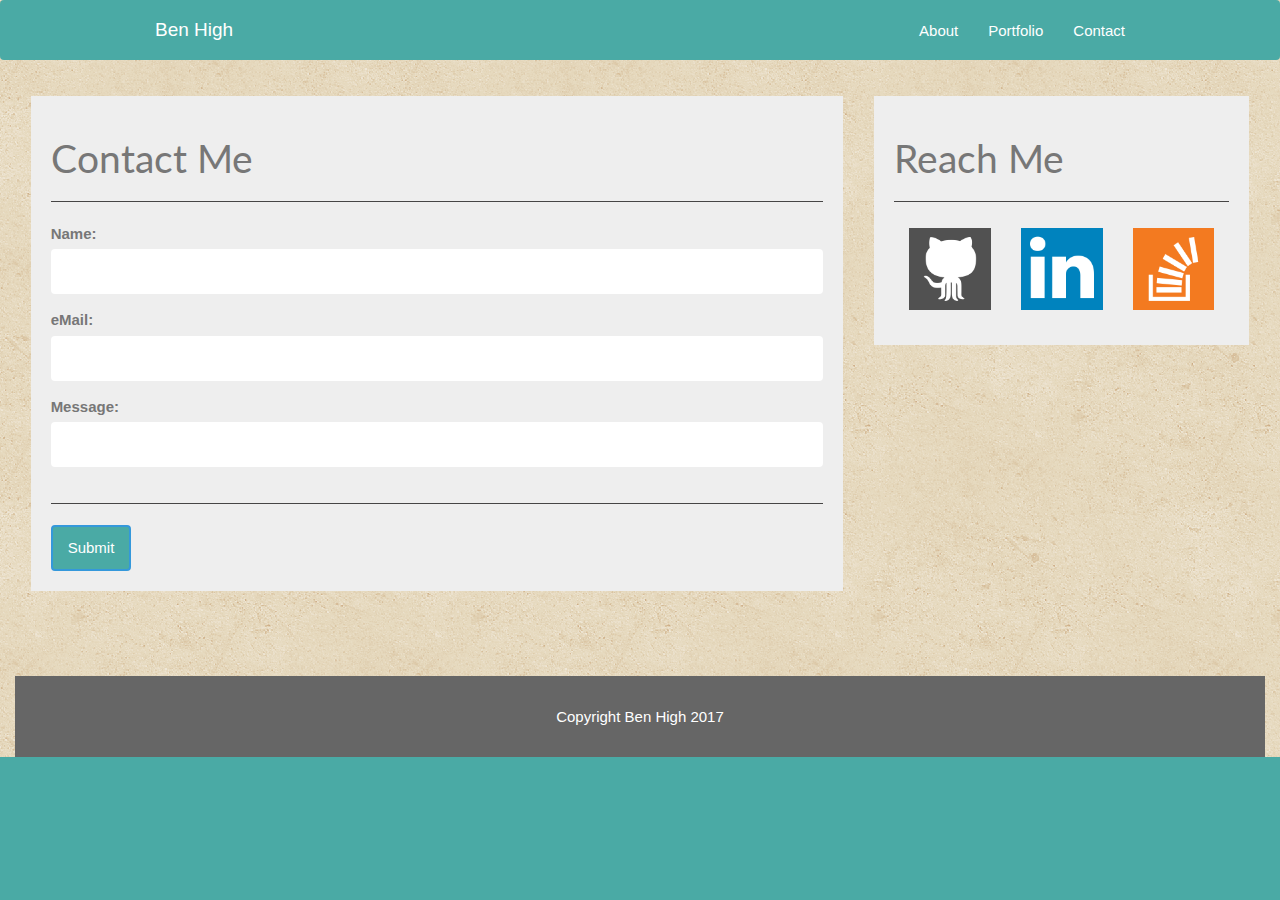
==== contact.html @ 7e5d73aa "convert original css to bootstrap base" ====
<!doctype html>
<html lang="en-us">

<head>
	<meta charset="UTF-8">
	<title>Contact</title>
	<link rel="stylesheet" type="text/css" href="assets/css/bootstrap.css">
	<link rel="stylesheet" type="text/css" href="assets/css/style.css">
</head>

<body>
	<div class="wrapper clearfix"">
		<nav class="navbar navbar-default" id="navi">
			<div class="container-fluid">
				<a class="navbar-brand" href="index.html" style="float: left; margin-left: 10%">Ben High</a>
				<ul class="nav navbar-nav" style="float: right; margin-right: 10%">
					<li><a href="index.html">About</a></li>
					<li><a href="portfolio.html">Portfolio</a></li>
					<li><a href="contact.html">Contact</a></li>
				</ul>
			</div>
		</nav>

		<div class="container-fluid" id="mainContain">
			<div class="row" style="margin-bottom: 30px;">
				<div class="col-md-7" id="leftContain">
					<div class="row">
						<h1>Contact Me</h1>
						<hr>
					</div>
					<div class="row">
						<div class="form-group">
							<label for="usr">Name:</label>
							<input type="text" class="form-control" id="usr">
						</div>
					</div>
					<div class="row">
						<div class="form-group">
							<label for="email">eMail:</label>
							<input type="text" class="form-control" id="email">
						</div>
					</div>
					<div class="row">
						<div class="form-group">
							<label for="message">Message:</label>
							<input type="text" class="form-control" id="message" maxlength="500">
						</div>
					</div>
					<hr>
  					<input type="submit" class="btn btn-info" style="background: #4aaaa5;" value="Submit">
				</div>
				
				<div class="col-md-3" id="rightContain">
					<div class="row">
						<h1>Reach Me</h1>
						<hr>
					</div>
					<div class="row">
						<div class="col-md-4">
							<a href="https://github.com/BenHigh" target="_blank">
								<img class="img-responsive" src="assets/images/sqGH.png">
							</a>
						</div>
						<div class="col-md-4">
							<a href="https://www.linkedin.com/in/ben-high/" target="_blank">
								<img class="img-responsive" src="assets/images/sqLI.png">
							</a>
						</div>
						<div class="col-md-4">
							<a href="https://stackoverflow.com/users/8696865/ben-high" target="_blank">
								<img class="img-responsive" src="assets/images/sqSO.png">
							</a>
						</div>
					</div>
				</div>
			</div>
		<div>	
	</div>	

	<div class="push"></div>

	<footer class="footer">Copyright Ben High 2017</footer>

	
</body>
</html>
---- assets/css/style.css ----
html, body{
	height: 100%;
}

body{
	background: #4aaaa5;
	color: #777;
	font-family: 'Arial', 'Helvetica Neue', Helvetica, sans-serif;
}
#navi{
	background: #4aaaa5;
}

#leftContain{
	background: #eee;
	padding: 20px;
	margin: 15px 1.25%;
	min-width: 65%;
}

.profCont .img-responsive{
	padding: 15px;
}


#rightContain{
	background: #eee;
	padding: 20px;
	margin: 15px 1.25%;
	width: 30%;
}

.img-responsive{
	margin: 0 auto;
	margin-top: 5px;
	margin-bottom: 15px;
}

.wrapper{
	background-image: url(../images/vintage-concrete.png);
	background-repeat: repeat;
}

.row{
	margin: 0;
}

.footer, .push{
	min-height: 40px;
}

footer{
	background: #666;
	text-align: center;
	padding: 30px;
	color: #fff;
}

.clearfix:after {
    clear: both;
    content: ".";
    display: block;
    height: 0;
    line-height: 0;
    visibility: hidden;
}
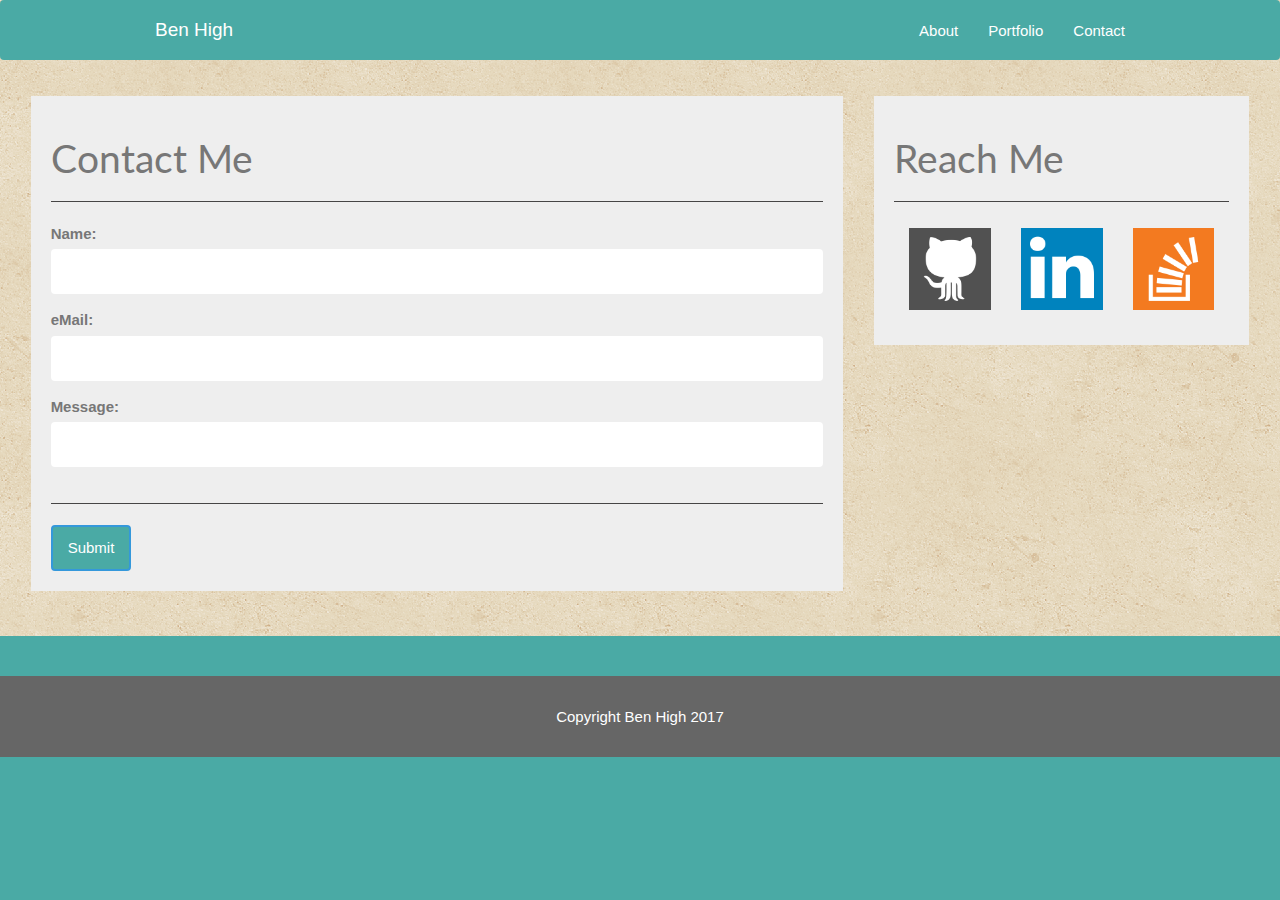
==== commit b0f5f669: "closed div in contact.html" ====
--- a/contact.html
+++ b/contact.html
@@ -74,7 +74,7 @@
 					</div>
 				</div>
 			</div>
-		<div>	
+		</div>	
 	</div>	
 
 	<div class="push"></div>
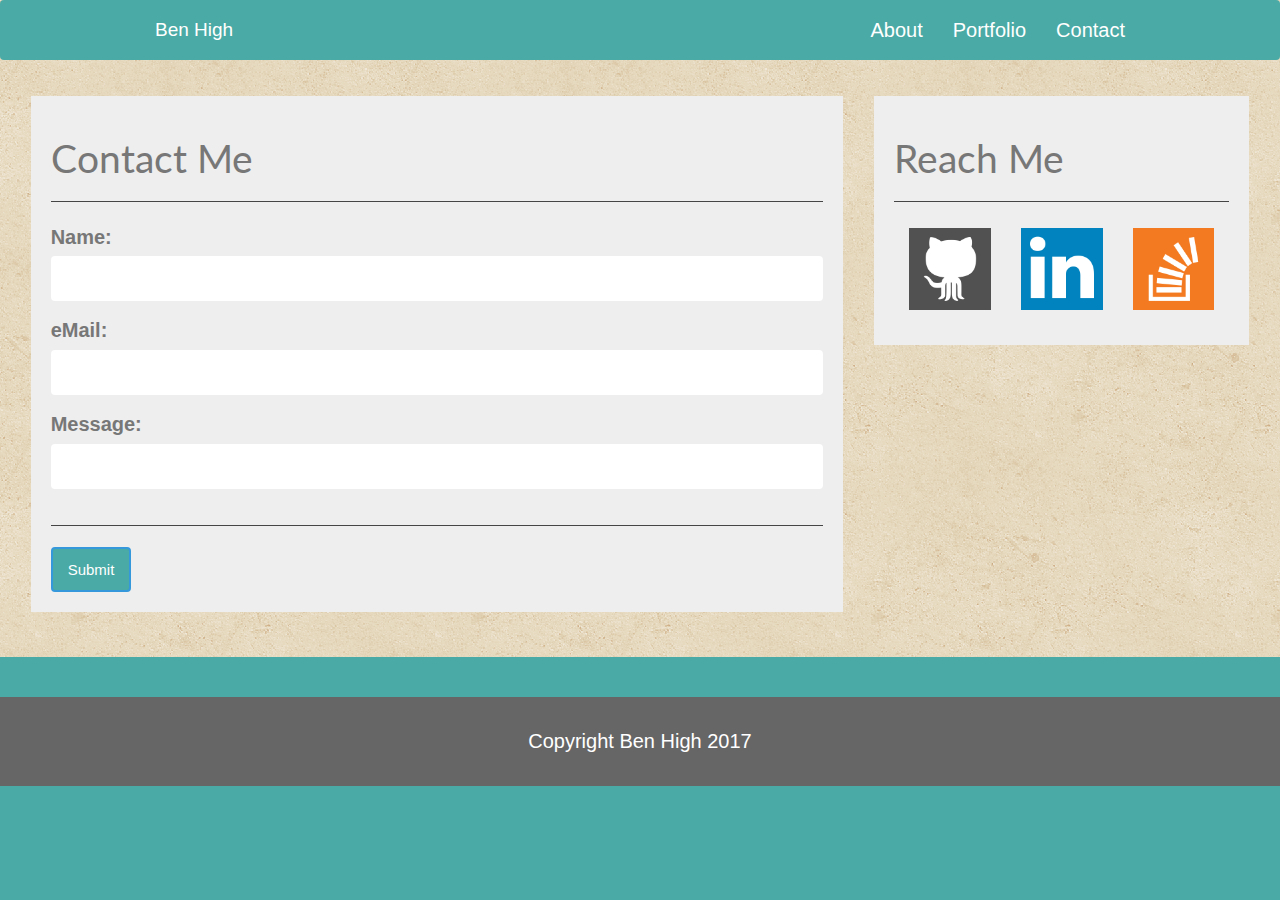
==== commit 7a3f985c: "fix contact me div on screen resize" ====
--- a/contact.html
+++ b/contact.html
@@ -56,17 +56,17 @@
 						<hr>
 					</div>
 					<div class="row">
-						<div class="col-md-4">
+						<div class="col-xs-4">
 							<a href="https://github.com/BenHigh" target="_blank">
 								<img class="img-responsive" src="assets/images/sqGH.png">
 							</a>
 						</div>
-						<div class="col-md-4">
+						<div class="col-xs-4">
 							<a href="https://www.linkedin.com/in/ben-high/" target="_blank">
 								<img class="img-responsive" src="assets/images/sqLI.png">
 							</a>
 						</div>
-						<div class="col-md-4">
+						<div class="col-xs-4">
 							<a href="https://stackoverflow.com/users/8696865/ben-high" target="_blank">
 								<img class="img-responsive" src="assets/images/sqSO.png">
 							</a>
--- a/assets/css/style.css
+++ b/assets/css/style.css
@@ -6,7 +6,9 @@
 	background: #4aaaa5;
 	color: #777;
 	font-family: 'Arial', 'Helvetica Neue', Helvetica, sans-serif;
+	font-size: 20px;
 }
+
 #navi{
 	background: #4aaaa5;
 }
@@ -65,3 +67,8 @@
     visibility: hidden;
 }
 
+@media screen and (max-width: 991px){
+	#rightContain{
+		width: 97.5%;
+	}
+}
